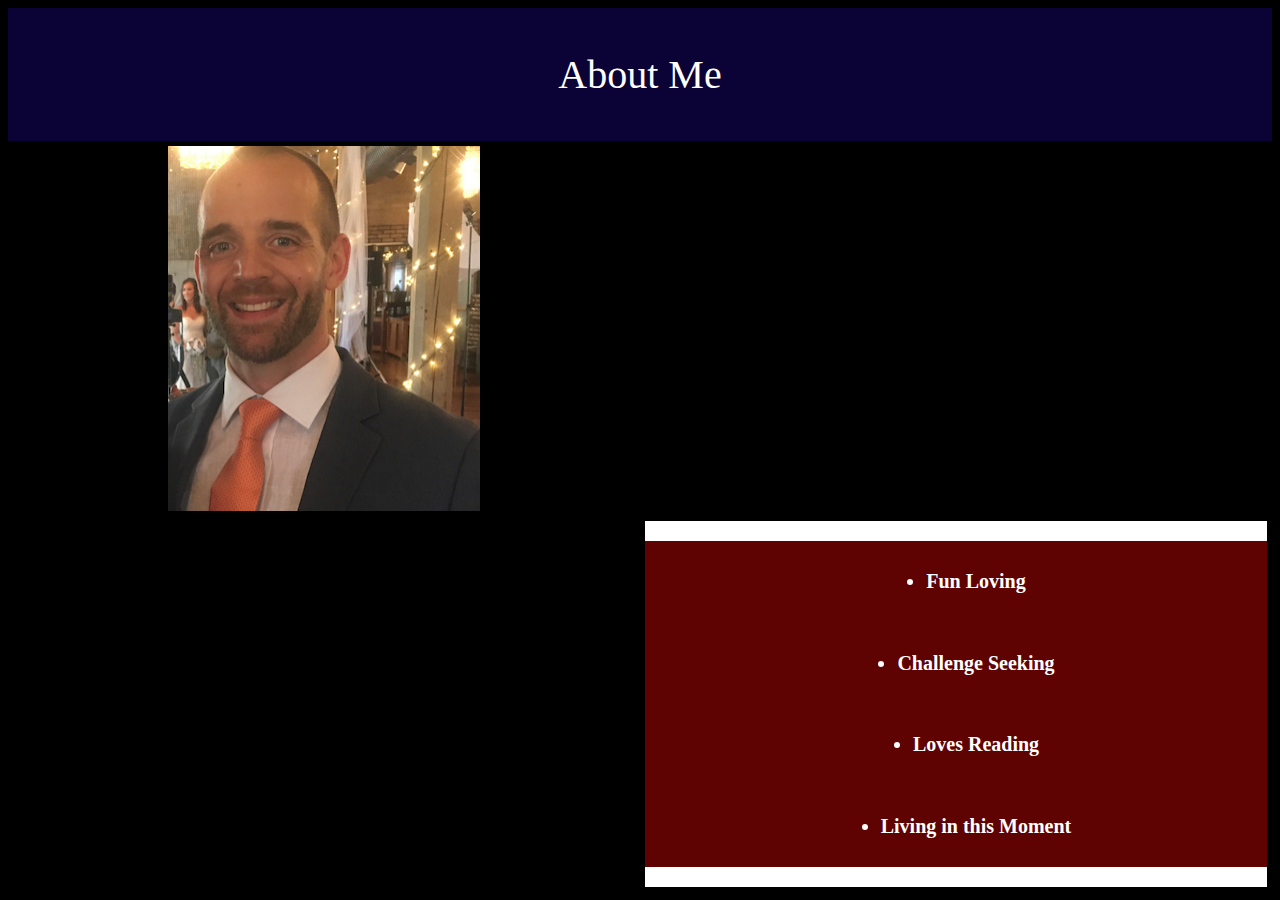
==== about/index.html @ 04f15f15 "about me colored and styled" ====
<html lang="en">
<head>
  <meta charset="UTF-8">
  <meta name="viewport" content="width=device-width, initial-scale=1.0">
  <link rel="stylesheet" href="./aboutstyles.css">
  <title>About Me</title>
</head>
<body>
  <header>About Me</header>
  <main>
    <section class="image">

    </section>
    <section class="list">
      <ul>
        <li>Fun Loving</li>
        <li>Challenge Seeking</li>
        <li>Loves Reading</li>
        <li>Living in this Moment</li>
      </ul>
    </section>


  </main>
  
</body>
</html>
---- about/aboutstyles.css ----
body{
  display: grid;
  grid-template-rows: 15% 85%;
  background-color: black;
}
header{
  display: flex;
  align-items: center;
  justify-content: center;
  background-color: rgba(43, 7, 202, 0.267);
  color: white;
  font-size: 40px;
}

main{
  display: grid;
  grid-template-columns: 50% 50%;
  grid-template-rows: 50% 50%;
  /*padding: 10%;*/
  grid-row: 2/3;

}

section{
  border: 5px solid black;

}

.image{
  display: grid;
  grid-column: 1/2;
  grid-row: 1/2;
  padding-left: 10%;
  background-image: url(./Dillon-suit.jpg);
  background-repeat: no-repeat;
  background-position: center top;
}

.list{
  display: grid;
  grid-column: 2/3;
  grid-row: 2/3;
  background-color: white;

}
ul{
  display: flex;
  justify-content: center;
  align-items: center;
  flex-direction: column;
  justify-content: space-around;
  font-size: 20px;
  font-weight: bolder;
  background-color: rgb(94, 2, 2);
  color: white;
}

@media (max-width: 650px){
  main{
    display: grid;
    grid-template-rows: 15% 50% 35%;
    grid-template-columns: 90% 10%;

  }

  .image{
    display: grid;
    grid-row: 2/3;
    grid-column: 1/2;

  }
  .list{
    display: grid;
    grid-row: 3/4;
    grid-column: 1/2;
  }

  

}
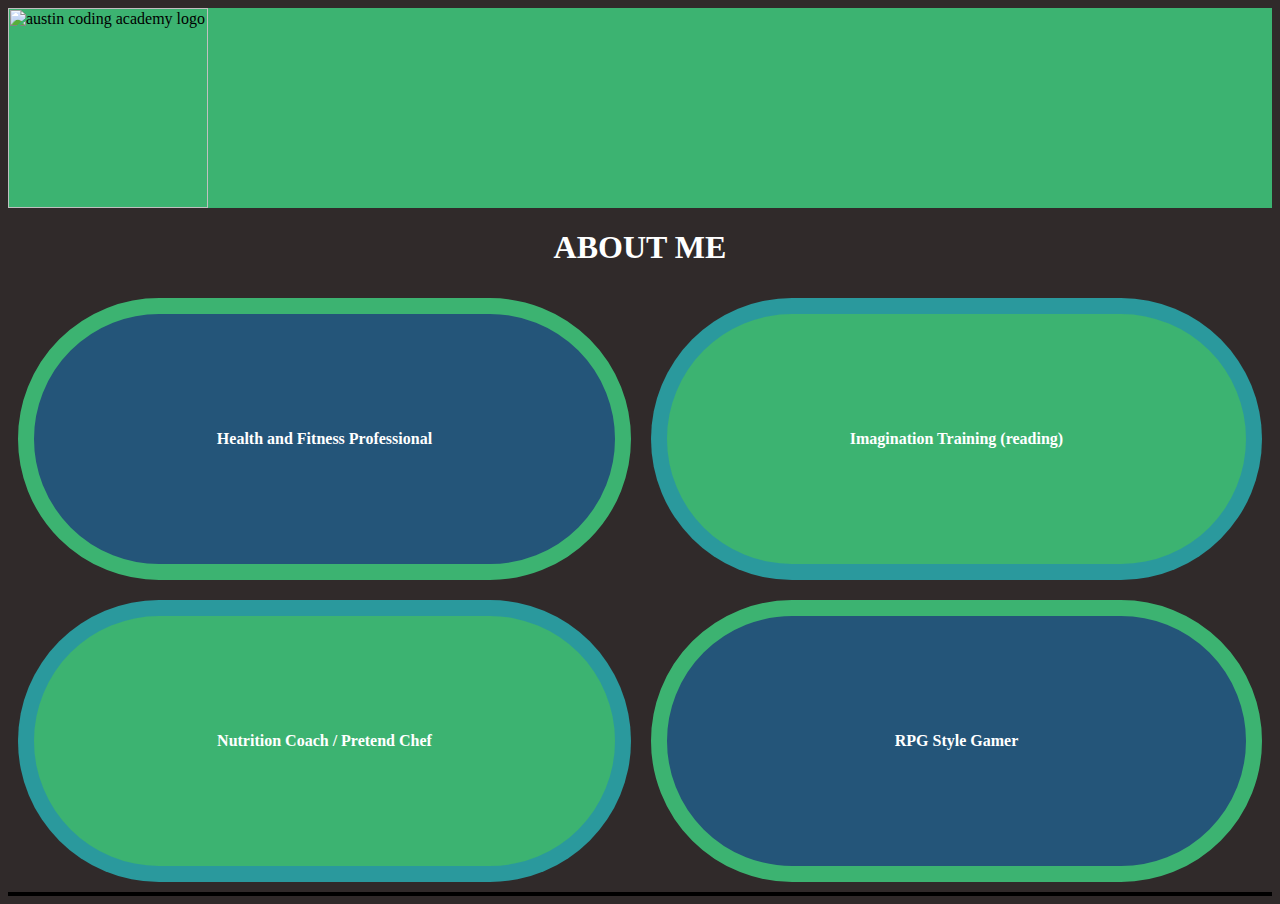
==== commit 691af4b9: "about page with media query added and first draft text" ====
--- a/about/index.html
+++ b/about/index.html
@@ -6,22 +6,40 @@
   <title>About Me</title>
 </head>
 <body>
-  <header>About Me</header>
-  <main>
-    <section class="image">
+  <header>
+    <img src="https://cdn.evbuc.com/eventlogos/188084824/acastandardcirclefullname.png" class="logo" alt="austin coding academy logo" width="200" height="200">
 
-    </section>
-    <section class="list">
-      <ul>
-        <li>Fun Loving</li>
-        <li>Challenge Seeking</li>
-        <li>Loves Reading</li>
-        <li>Living in this Moment</li>
-      </ul>
-    </section>
+  </header>
+    <main class="container">
+      <div class="main">
+        <H1>ABOUT ME</H1>
+    </div>
+  
+        <section class="health-section">
+          <b>Health and Fitness Professional</b>
+          <a href=""></a>
+        
+        </section>
+  
+            <section class="food-section">
+              <b>Nutrition Coach / Pretend Chef</b>
+              <a href=""></a>
+            </section>
+  
+              <section class="reading-section">
+                <b>Imagination Training (reading)</b>
+                <a href=""></a>
+              </section>
+  
+                <section class="gaming-section">
+                  <b>RPG Style Gamer</b>
+                  <a href=""></a>
+                </section>
+</main>
 
+<footer>
 
-  </main>
+</footer>
   
 </body>
 </html>--- a/about/aboutstyles.css
+++ b/about/aboutstyles.css
@@ -1,80 +1,112 @@
-body{
+body {
+  background-color: rgb(48, 42, 42);
+}
+
+header {
+  background-color: mediumseagreen;
+
+}
+
+
+.container {
   display: grid;
-  grid-template-rows: 15% 85%;
-  background-color: black;
+  grid-template-areas: 
+  'main main'
+  'main main'
+  'left-top right-top'
+  'left-bottom right-bottom';
+
+
 }
-header{
+
+.main {
+  grid-area: main;
   display: flex;
   align-items: center;
   justify-content: center;
-  background-color: rgba(43, 7, 202, 0.267);
   color: white;
-  font-size: 40px;
 }
 
-main{
-  display: grid;
-  grid-template-columns: 50% 50%;
-  grid-template-rows: 50% 50%;
-  /*padding: 10%;*/
-  grid-row: 2/3;
+
+
+
+
+.reading-section{
+  margin: 10px;
+  grid-area: right-top;
+  display: flex;
+  align-items: center;
+  justify-content: center;
+  color: white;
+  border: 1em solid rgba(25, 129, 199, 0.507);
+  min-height: 250px;
+  width: auto;
+  background-color: mediumseagreen;
+  border-radius: 200px;
+
+}
+ 
+.health-section {
+  margin: 10px;
+  grid-area: left-top;
+  display: flex;
+  align-items: center;
+  justify-content: center;
+  color: white;
+  border: 1em solid mediumseagreen;
+  min-height: 250px;
+  width: auto;
+  background-color: rgba(25, 129, 199, 0.507);
+  border-radius: 200px;
+ 
+  
+}
+
+.food-section {
+  margin: 10px;
+   grid-area: left-bottom;
+   display: flex;
+   align-items: center;
+   justify-content: center;
+   color: white;
+    border: 1em solid rgba(25, 129, 199, 0.507);
+    min-height: 250px;
+    background-color: mediumseagreen;
+    border-radius: 200px;
+}
+ 
+.gaming-section {
+  margin: 10px;
+  grid-area: right-bottom;
+  display: flex;
+  align-items: center;
+  justify-content: center;
+  color: white;
+  border: 1em solid mediumseagreen;
+  min-height: 250px;
+  background-color: rgba(25, 129, 199, 0.507);
+  border-radius: 200px;
+}
+
+footer {
+  border: 2px solid black;
+}
+
+
+@media (max-width: 600px) {
+
+  .container {
+    display: grid;
+    grid-template-areas: 
+    'main'
+    'main'
+    'left-top'
+    'right-top'
+    'left-bottom' 
+    'right-bottom';
 
 }
 
-section{
-  border: 5px solid black;
 
-}
-
-.image{
-  display: grid;
-  grid-column: 1/2;
-  grid-row: 1/2;
-  padding-left: 10%;
-  background-image: url(./Dillon-suit.jpg);
-  background-repeat: no-repeat;
-  background-position: center top;
-}
-
-.list{
-  display: grid;
-  grid-column: 2/3;
-  grid-row: 2/3;
-  background-color: white;
-
-}
-ul{
-  display: flex;
-  justify-content: center;
-  align-items: center;
-  flex-direction: column;
-  justify-content: space-around;
-  font-size: 20px;
-  font-weight: bolder;
-  background-color: rgb(94, 2, 2);
-  color: white;
-}
-
-@media (max-width: 650px){
-  main{
-    display: grid;
-    grid-template-rows: 15% 50% 35%;
-    grid-template-columns: 90% 10%;
-
-  }
-
-  .image{
-    display: grid;
-    grid-row: 2/3;
-    grid-column: 1/2;
-
-  }
-  .list{
-    display: grid;
-    grid-row: 3/4;
-    grid-column: 1/2;
-  }
-
-  
 
 }